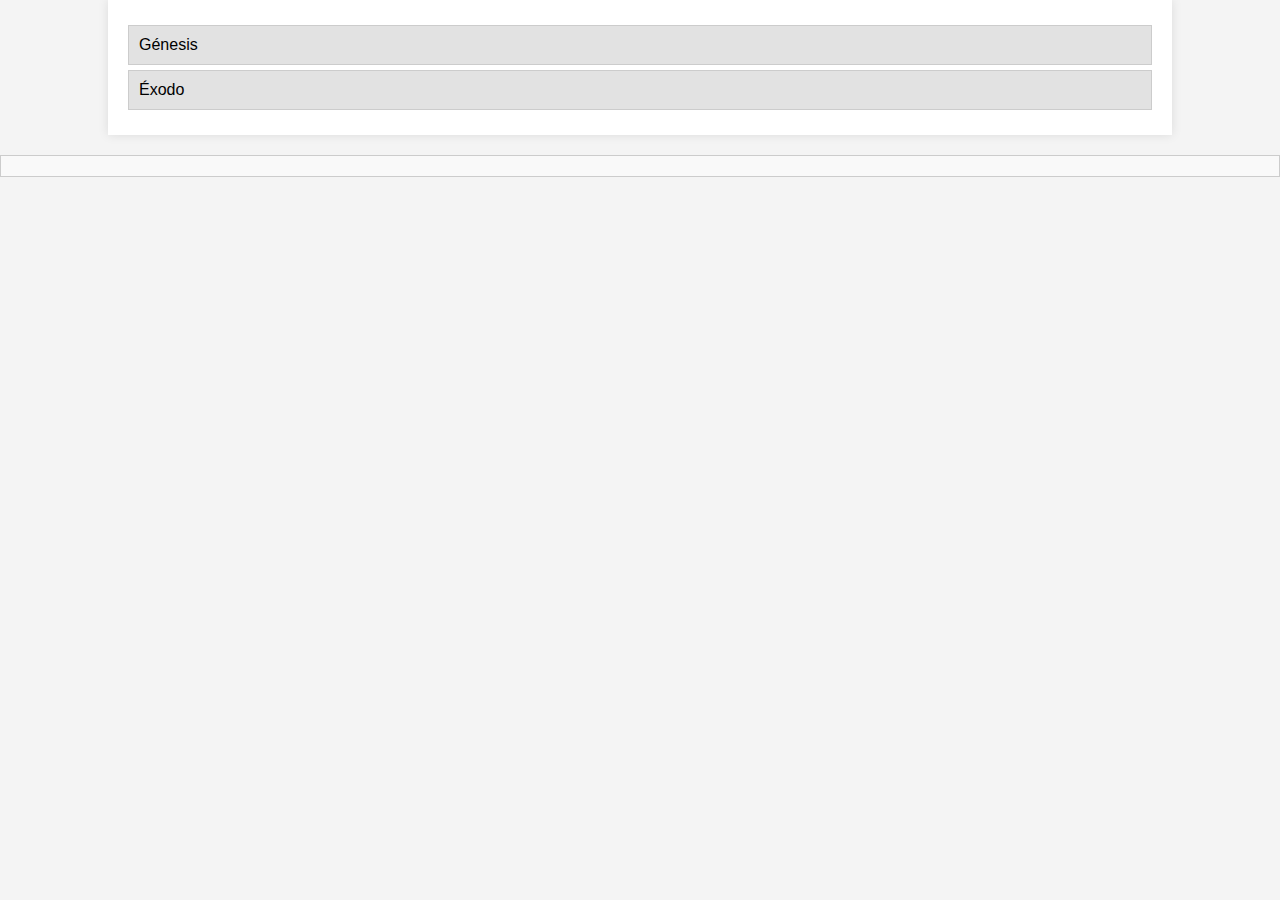
==== x/index.html @ 1f98ac6b "Add files via upload" ====
<!DOCTYPE html>
<html lang="es">
<head>
    <meta charset="UTF-8">
    <meta name="viewport" content="width=device-width, initial-scale=1.0">
    <title>Libros de la Biblia</title>
    <link rel="stylesheet" href="src/js-css/styles.css">
</head>
<body>
    <div class="container">
        <div class="book" onclick="toggleChapters(this)">
            Génesis
            <div class="chapters">
                <div onclick="loadChapterContent('src/gn/gn1.txt')">Capítulo 1</div>
                <div onclick="loadChapterContent('src/gn/gn2.txt')">Capítulo 2</div>
                <div onclick="loadChapterContent('src/gn/gn3.txt')">Capítulo 3</div>
                <div onclick="loadChapterContent('src/gn/gn4.txt')">Capítulo 4</div>
                <div onclick="loadChapterContent('src/gn/gn5.txt')">Capítulo 5</div>
                <div onclick="loadChapterContent('src/gn/gn6.txt')">Capítulo 6</div>
                <div onclick="loadChapterContent('src/gn/gn7.txt')">Capítulo 7</div>
                <!-- Añadir hasta Capítulo 50 -->
            </div>
        </div>
        <div class="book" onclick="toggleChapters(this)">
            Éxodo
            <div class="chapters">
                <!-- Añadir capítulos -->
            </div>
        </div>
        <!-- Añadir más libros con el mismo formato -->
    </div>
    <div id="chapter-content" class="chapter-content"></div>
    <script src="src/js-css/script.js"></script>
</body>
</html>
---- x/src/js-css/styles.css ----
body {
    font-family: Arial, sans-serif;
    background-color: #f4f4f4;
    margin: 0;
    padding: 0;
}

.container {
    width: 80%;
    margin: 0 auto;
    padding: 20px;
    background-color: #fff;
    box-shadow: 0 0 10px rgba(0, 0, 0, 0.1);
}

.book {
    cursor: pointer;
    padding: 10px;
    margin: 5px 0;
    background-color: #e2e2e2;
    border: 1px solid #ccc;
}

.chapters {
    display: none;
    padding-left: 20px;
}

.chapters div {
    padding: 5px 0;
    cursor: pointer;
}

.chapter-content {
    margin-top: 20px;
    padding: 10px;
    background-color: #f9f9f9;
    border: 1px solid #ccc;
    white-space: pre-wrap; /* Esto mantiene los saltos de línea del archivo de texto */
}
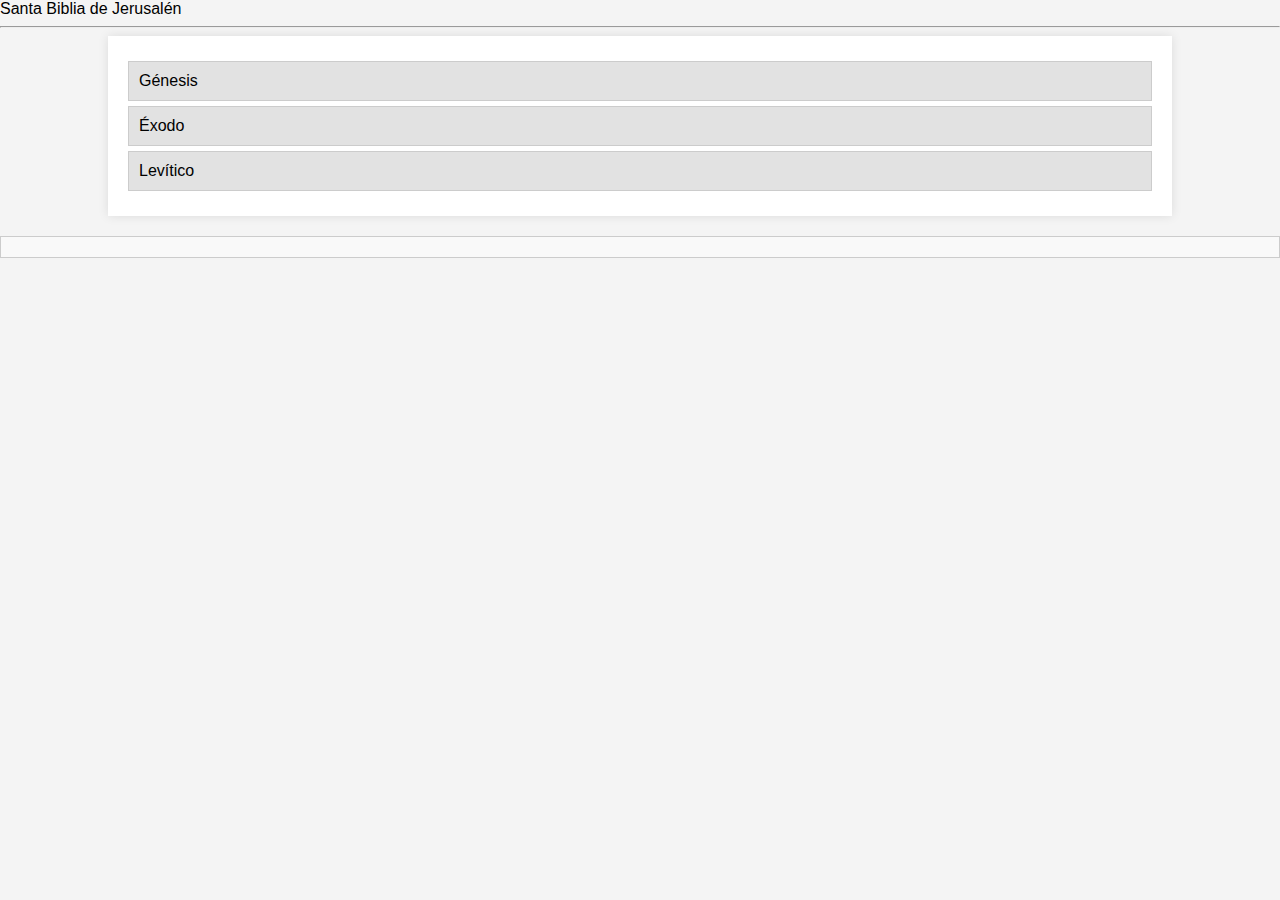
==== commit e3a54103: "Update index.html" ====
--- a/x/index.html
+++ b/x/index.html
@@ -7,28 +7,134 @@
     <link rel="stylesheet" href="src/js-css/styles.css">
 </head>
 <body>
+    <h>Santa Biblia de Jerusalén<h>
+        <hr>
     <div class="container">
         <div class="book" onclick="toggleChapters(this)">
             Génesis
             <div class="chapters">
-                <div onclick="loadChapterContent('src/gn/gn1.txt')">Capítulo 1</div>
-                <div onclick="loadChapterContent('src/gn/gn2.txt')">Capítulo 2</div>
-                <div onclick="loadChapterContent('src/gn/gn3.txt')">Capítulo 3</div>
-                <div onclick="loadChapterContent('src/gn/gn4.txt')">Capítulo 4</div>
-                <div onclick="loadChapterContent('src/gn/gn5.txt')">Capítulo 5</div>
-                <div onclick="loadChapterContent('src/gn/gn6.txt')">Capítulo 6</div>
-                <div onclick="loadChapterContent('src/gn/gn7.txt')">Capítulo 7</div>
-                <!-- Añadir hasta Capítulo 50 -->
+                <div onclick="loadChapterContent('src/gn/gn1.txt')">1</div>
+                <div onclick="loadChapterContent('src/gn/gn2.txt')">2</div>
+                <div onclick="loadChapterContent('src/gn/gn3.txt')">3</div>
+                <div onclick="loadChapterContent('src/gn/gn4.txt')">4</div>
+                <div onclick="loadChapterContent('src/gn/gn5.txt')">5</div>
+                <div onclick="loadChapterContent('src/gn/gn6.txt')">6</div>
+                <div onclick="loadChapterContent('src/gn/gn7.txt')">7</div>
+                <div onclick="loadChapterContent('src/gn/gn8.txt')">8</div>
+                <div onclick="loadChapterContent('src/gn/gn9.txt')">9</div>
+                <div onclick="loadChapterContent('src/gn/gn10.txt')">10</div>
+                <div onclick="loadChapterContent('src/gn/gn11.txt')">11</div>
+                <div onclick="loadChapterContent('src/gn/gn12.txt')">12</div>
+                <div onclick="loadChapterContent('src/gn/gn13.txt')">13</div>
+                <div onclick="loadChapterContent('src/gn/gn14.txt')">14</div>
+                <div onclick="loadChapterContent('src/gn/gn15.txt')">15</div>
+                <div onclick="loadChapterContent('src/gn/gn16.txt')">16</div>
+                <div onclick="loadChapterContent('src/gn/gn17.txt')">17</div>
+                <div onclick="loadChapterContent('src/gn/gn18.txt')">18</div>
+                <div onclick="loadChapterContent('src/gn/gn19.txt')">19</div>
+                <div onclick="loadChapterContent('src/gn/gn20.txt')">20</div>
+                <div onclick="loadChapterContent('src/gn/gn21.txt')">21</div>
+                <div onclick="loadChapterContent('src/gn/gn22.txt')">22</div>
+                <div onclick="loadChapterContent('src/gn/gn23.txt')">23</div>
+                <div onclick="loadChapterContent('src/gn/gn24.txt')">24</div>
+                <div onclick="loadChapterContent('src/gn/gn25.txt')">25</div>
+                <div onclick="loadChapterContent('src/gn/gn26.txt')">26</div>
+                <div onclick="loadChapterContent('src/gn/gn27.txt')">27</div>
+                <div onclick="loadChapterContent('src/gn/gn28.txt')">28</div>
+                <div onclick="loadChapterContent('src/gn/gn29.txt')">29</div>
+                <div onclick="loadChapterContent('src/gn/gn30.txt')">30</div>
             </div>
         </div>
+
+        <!-- FIN DEL LIBRO DEL GENESIS-->
+        
+        <!-- COMIENZO DEL LIBRO DEL EXODO-->
         <div class="book" onclick="toggleChapters(this)">
             Éxodo
             <div class="chapters">
-                <!-- Añadir capítulos -->
+                <div onclick="loadChapterContent('src/ex/ex1.txt')">1</div>
+                <div onclick="loadChapterContent('src/ex/ex2.txt')">2</div>
+                <div onclick="loadChapterContent('src/ex/ex3.txt')">3</div>
+                <div onclick="loadChapterContent('src/ex/ex4.txt')">4</div>
+                <div onclick="loadChapterContent('src/ex/ex5.txt')">5</div>
+                <div onclick="loadChapterContent('src/ex/ex6.txt')">6</div>
+                <div onclick="loadChapterContent('src/ex/ex7.txt')">7</div>
+                <div onclick="loadChapterContent('src/ex/ex8.txt')">8</div>
+                <div onclick="loadChapterContent('src/ex/ex9.txt')">9</div>
+                <div onclick="loadChapterContent('src/ex/ex10.txt')">10</div>
+                <div onclick="loadChapterContent('src/ex/ex11.txt')">11</div>
+                <div onclick="loadChapterContent('src/ex/ex12.txt')">12</div>
+                <div onclick="loadChapterContent('src/ex/ex13.txt')">13</div>
+                <div onclick="loadChapterContent('src/ex/ex14.txt')">14</div>
+                <div onclick="loadChapterContent('src/ex/ex15.txt')">15</div>
+                <div onclick="loadChapterContent('src/ex/ex16.txt')">16</div>
+                <div onclick="loadChapterContent('src/ex/ex17.txt')">17</div>
+                <div onclick="loadChapterContent('src/ex/ex18.txt')">18</div>
+                <div onclick="loadChapterContent('src/ex/ex19.txt')">19</div>
+                <div onclick="loadChapterContent('src/ex/ex20.txt')">20</div>
+                <div onclick="loadChapterContent('src/ex/ex21.txt')">21</div>
+                <div onclick="loadChapterContent('src/ex/ex22.txt')">22</div>
+                <div onclick="loadChapterContent('src/ex/ex23.txt')">23</div>
+                <div onclick="loadChapterContent('src/ex/ex24.txt')">24</div>
+                <div onclick="loadChapterContent('src/ex/ex25.txt')">25</div>
+                <div onclick="loadChapterContent('src/ex/ex26.txt')">26</div>
+                <div onclick="loadChapterContent('src/ex/ex27.txt')">27</div>
+                <div onclick="loadChapterContent('src/ex/ex28.txt')">28</div>
+                <div onclick="loadChapterContent('src/ex/ex29.txt')">29</div>
+                <div onclick="loadChapterContent('src/ex/ex30.txt')">30</div>
+                <div onclick="loadChapterContent('src/ex/ex31.txt')">31</div>
+                <div onclick="loadChapterContent('src/ex/ex32.txt')">32</div>
+                <div onclick="loadChapterContent('src/ex/ex33.txt')">33</div>
+                <div onclick="loadChapterContent('src/ex/ex34.txt')">34</div>
+                <div onclick="loadChapterContent('src/ex/ex35.txt')">35</div>
+                <div onclick="loadChapterContent('src/ex/ex36.txt')">36</div>
+                <div onclick="loadChapterContent('src/ex/ex37.txt')">37</div>
+                <div onclick="loadChapterContent('src/ex/ex38.txt')">38</div>
+                <div onclick="loadChapterContent('src/ex/ex39.txt')">39</div>
+                <div onclick="loadChapterContent('src/ex/ex40.txt')">40</div>
             </div>
         </div>
-        <!-- Añadir más libros con el mismo formato -->
+        <!-- FIN DEL LIBRO DEL EXODO-->
+
+        <!-- COMIENZO DEL LIBRO DEL Levítico-->
+        <div class="book" onclick="toggleChapters(this)">
+            Levítico
+            <div class="chapters">
+                <div onclick="loadChapterContent('src/lv/lv1.txt')">1</div>
+                <div onclick="loadChapterContent('src/lv/lv2.txt')">2</div>
+                <div onclick="loadChapterContent('src/lv/lv3.txt')">3</div>
+                <div onclick="loadChapterContent('src/lv/lv4.txt')">4</div>
+                <div onclick="loadChapterContent('src/lv/lv5.txt')">5</div>
+                <div onclick="loadChapterContent('src/lv/lv6.txt')">6</div>
+                <div onclick="loadChapterContent('src/lv/lv7.txt')">7</div>
+                <div onclick="loadChapterContent('src/lv/lv8.txt')">8</div>
+                <div onclick="loadChapterContent('src/lv/lv9.txt')">9</div>
+                <div onclick="loadChapterContent('src/lv/lv10.txt')">10</div>
+                <div onclick="loadChapterContent('src/lv/lv11.txt')">11</div>
+                <div onclick="loadChapterContent('src/lv/lv12.txt')">12</div>
+                <div onclick="loadChapterContent('src/lv/lv13.txt')">13</div>
+                <div onclick="loadChapterContent('src/lv/lv14.txt')">14</div>
+                <div onclick="loadChapterContent('src/lv/lv15.txt')">15</div>
+                <div onclick="loadChapterContent('src/lv/lv16.txt')">16</div>
+                <div onclick="loadChapterContent('src/lv/lv17.txt')">17</div>
+                <div onclick="loadChapterContent('src/lv/lv18.txt')">18</div>
+                <div onclick="loadChapterContent('src/lv/lv19.txt')">19</div>
+                <div onclick="loadChapterContent('src/lv/lv20.txt')">20</div>
+                <div onclick="loadChapterContent('src/lv/lv21.txt')">21</div>
+                <div onclick="loadChapterContent('src/lv/lv22.txt')">22</div>
+                <div onclick="loadChapterContent('src/lv/lv23.txt')">23</div>
+                <div onclick="loadChapterContent('src/lv/lv24.txt')">24</div>
+                <div onclick="loadChapterContent('src/lv/lv25.txt')">25</div>
+                <div onclick="loadChapterContent('src/lv/lv26.txt')">26</div>
+                <div onclick="loadChapterContent('src/lv/lv27.txt')">27</div>
+            </div>
+        </div>
+        <!-- FIN DEL LIBRO DEL Levítico-->
+
+        
+
     </div>
+    
     <div id="chapter-content" class="chapter-content"></div>
     <script src="src/js-css/script.js"></script>
 </body>
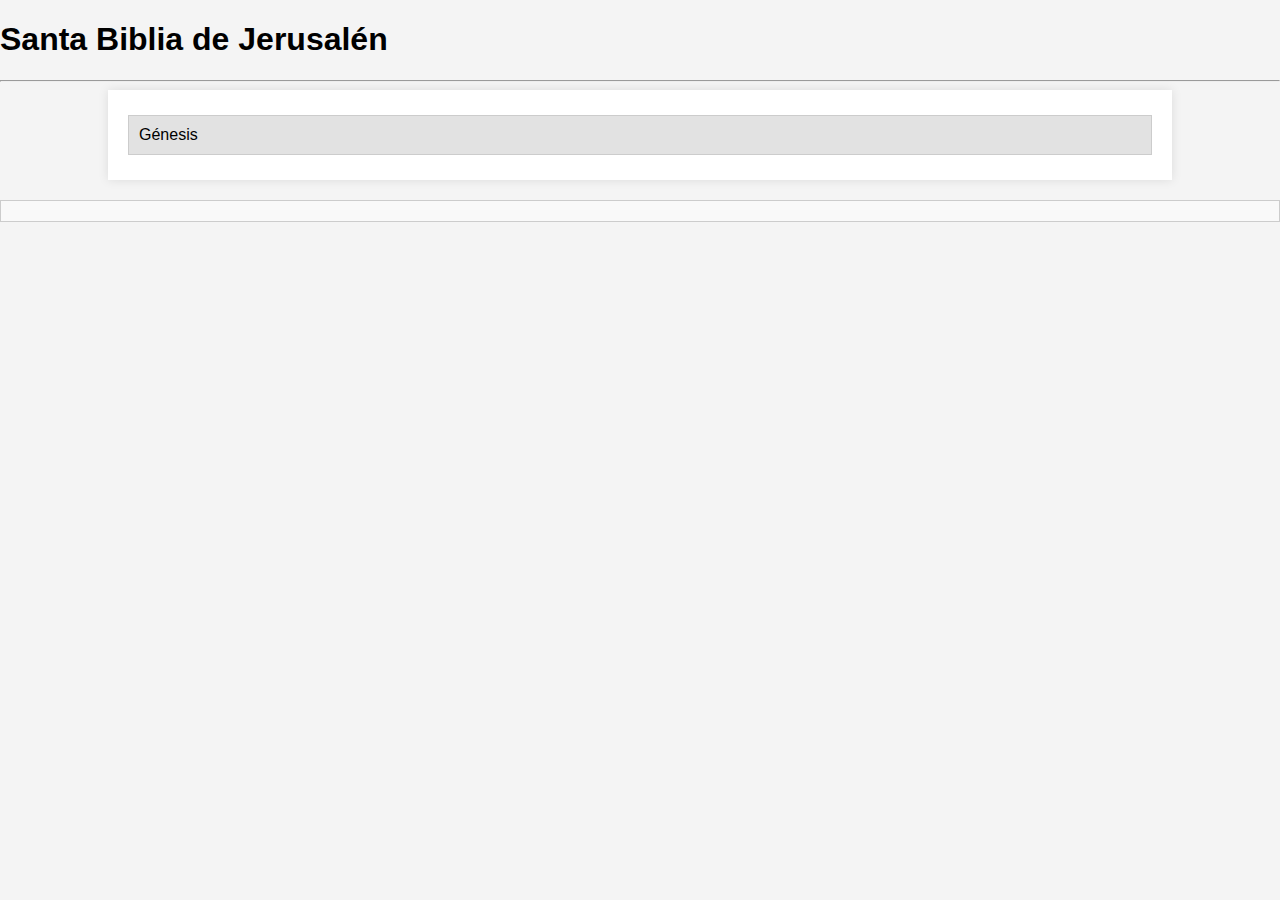
==== commit 5a9d5eb1: "Update index.html" ====
--- a/x/index.html
+++ b/x/index.html
@@ -7,132 +7,20 @@
     <link rel="stylesheet" href="src/js-css/styles.css">
 </head>
 <body>
-    <h>Santa Biblia de Jerusalén<h>
-        <hr>
+    <h1>Santa Biblia de Jerusalén</h1> <!-- Cambié <h> a <h1> para cumplir con los estándares HTML -->
+    <hr>
     <div class="container">
+        <!-- Génesis -->
         <div class="book" onclick="toggleChapters(this)">
             Génesis
             <div class="chapters">
                 <div onclick="loadChapterContent('src/gn/gn1.txt')">1</div>
                 <div onclick="loadChapterContent('src/gn/gn2.txt')">2</div>
                 <div onclick="loadChapterContent('src/gn/gn3.txt')">3</div>
-                <div onclick="loadChapterContent('src/gn/gn4.txt')">4</div>
-                <div onclick="loadChapterContent('src/gn/gn5.txt')">5</div>
-                <div onclick="loadChapterContent('src/gn/gn6.txt')">6</div>
-                <div onclick="loadChapterContent('src/gn/gn7.txt')">7</div>
-                <div onclick="loadChapterContent('src/gn/gn8.txt')">8</div>
-                <div onclick="loadChapterContent('src/gn/gn9.txt')">9</div>
-                <div onclick="loadChapterContent('src/gn/gn10.txt')">10</div>
-                <div onclick="loadChapterContent('src/gn/gn11.txt')">11</div>
-                <div onclick="loadChapterContent('src/gn/gn12.txt')">12</div>
-                <div onclick="loadChapterContent('src/gn/gn13.txt')">13</div>
-                <div onclick="loadChapterContent('src/gn/gn14.txt')">14</div>
-                <div onclick="loadChapterContent('src/gn/gn15.txt')">15</div>
-                <div onclick="loadChapterContent('src/gn/gn16.txt')">16</div>
-                <div onclick="loadChapterContent('src/gn/gn17.txt')">17</div>
-                <div onclick="loadChapterContent('src/gn/gn18.txt')">18</div>
-                <div onclick="loadChapterContent('src/gn/gn19.txt')">19</div>
-                <div onclick="loadChapterContent('src/gn/gn20.txt')">20</div>
-                <div onclick="loadChapterContent('src/gn/gn21.txt')">21</div>
-                <div onclick="loadChapterContent('src/gn/gn22.txt')">22</div>
-                <div onclick="loadChapterContent('src/gn/gn23.txt')">23</div>
-                <div onclick="loadChapterContent('src/gn/gn24.txt')">24</div>
-                <div onclick="loadChapterContent('src/gn/gn25.txt')">25</div>
-                <div onclick="loadChapterContent('src/gn/gn26.txt')">26</div>
-                <div onclick="loadChapterContent('src/gn/gn27.txt')">27</div>
-                <div onclick="loadChapterContent('src/gn/gn28.txt')">28</div>
-                <div onclick="loadChapterContent('src/gn/gn29.txt')">29</div>
-                <div onclick="loadChapterContent('src/gn/gn30.txt')">30</div>
+                <!-- Y así sucesivamente -->
             </div>
         </div>
-
-        <!-- FIN DEL LIBRO DEL GENESIS-->
-        
-        <!-- COMIENZO DEL LIBRO DEL EXODO-->
-        <div class="book" onclick="toggleChapters(this)">
-            Éxodo
-            <div class="chapters">
-                <div onclick="loadChapterContent('src/ex/ex1.txt')">1</div>
-                <div onclick="loadChapterContent('src/ex/ex2.txt')">2</div>
-                <div onclick="loadChapterContent('src/ex/ex3.txt')">3</div>
-                <div onclick="loadChapterContent('src/ex/ex4.txt')">4</div>
-                <div onclick="loadChapterContent('src/ex/ex5.txt')">5</div>
-                <div onclick="loadChapterContent('src/ex/ex6.txt')">6</div>
-                <div onclick="loadChapterContent('src/ex/ex7.txt')">7</div>
-                <div onclick="loadChapterContent('src/ex/ex8.txt')">8</div>
-                <div onclick="loadChapterContent('src/ex/ex9.txt')">9</div>
-                <div onclick="loadChapterContent('src/ex/ex10.txt')">10</div>
-                <div onclick="loadChapterContent('src/ex/ex11.txt')">11</div>
-                <div onclick="loadChapterContent('src/ex/ex12.txt')">12</div>
-                <div onclick="loadChapterContent('src/ex/ex13.txt')">13</div>
-                <div onclick="loadChapterContent('src/ex/ex14.txt')">14</div>
-                <div onclick="loadChapterContent('src/ex/ex15.txt')">15</div>
-                <div onclick="loadChapterContent('src/ex/ex16.txt')">16</div>
-                <div onclick="loadChapterContent('src/ex/ex17.txt')">17</div>
-                <div onclick="loadChapterContent('src/ex/ex18.txt')">18</div>
-                <div onclick="loadChapterContent('src/ex/ex19.txt')">19</div>
-                <div onclick="loadChapterContent('src/ex/ex20.txt')">20</div>
-                <div onclick="loadChapterContent('src/ex/ex21.txt')">21</div>
-                <div onclick="loadChapterContent('src/ex/ex22.txt')">22</div>
-                <div onclick="loadChapterContent('src/ex/ex23.txt')">23</div>
-                <div onclick="loadChapterContent('src/ex/ex24.txt')">24</div>
-                <div onclick="loadChapterContent('src/ex/ex25.txt')">25</div>
-                <div onclick="loadChapterContent('src/ex/ex26.txt')">26</div>
-                <div onclick="loadChapterContent('src/ex/ex27.txt')">27</div>
-                <div onclick="loadChapterContent('src/ex/ex28.txt')">28</div>
-                <div onclick="loadChapterContent('src/ex/ex29.txt')">29</div>
-                <div onclick="loadChapterContent('src/ex/ex30.txt')">30</div>
-                <div onclick="loadChapterContent('src/ex/ex31.txt')">31</div>
-                <div onclick="loadChapterContent('src/ex/ex32.txt')">32</div>
-                <div onclick="loadChapterContent('src/ex/ex33.txt')">33</div>
-                <div onclick="loadChapterContent('src/ex/ex34.txt')">34</div>
-                <div onclick="loadChapterContent('src/ex/ex35.txt')">35</div>
-                <div onclick="loadChapterContent('src/ex/ex36.txt')">36</div>
-                <div onclick="loadChapterContent('src/ex/ex37.txt')">37</div>
-                <div onclick="loadChapterContent('src/ex/ex38.txt')">38</div>
-                <div onclick="loadChapterContent('src/ex/ex39.txt')">39</div>
-                <div onclick="loadChapterContent('src/ex/ex40.txt')">40</div>
-            </div>
-        </div>
-        <!-- FIN DEL LIBRO DEL EXODO-->
-
-        <!-- COMIENZO DEL LIBRO DEL Levítico-->
-        <div class="book" onclick="toggleChapters(this)">
-            Levítico
-            <div class="chapters">
-                <div onclick="loadChapterContent('src/lv/lv1.txt')">1</div>
-                <div onclick="loadChapterContent('src/lv/lv2.txt')">2</div>
-                <div onclick="loadChapterContent('src/lv/lv3.txt')">3</div>
-                <div onclick="loadChapterContent('src/lv/lv4.txt')">4</div>
-                <div onclick="loadChapterContent('src/lv/lv5.txt')">5</div>
-                <div onclick="loadChapterContent('src/lv/lv6.txt')">6</div>
-                <div onclick="loadChapterContent('src/lv/lv7.txt')">7</div>
-                <div onclick="loadChapterContent('src/lv/lv8.txt')">8</div>
-                <div onclick="loadChapterContent('src/lv/lv9.txt')">9</div>
-                <div onclick="loadChapterContent('src/lv/lv10.txt')">10</div>
-                <div onclick="loadChapterContent('src/lv/lv11.txt')">11</div>
-                <div onclick="loadChapterContent('src/lv/lv12.txt')">12</div>
-                <div onclick="loadChapterContent('src/lv/lv13.txt')">13</div>
-                <div onclick="loadChapterContent('src/lv/lv14.txt')">14</div>
-                <div onclick="loadChapterContent('src/lv/lv15.txt')">15</div>
-                <div onclick="loadChapterContent('src/lv/lv16.txt')">16</div>
-                <div onclick="loadChapterContent('src/lv/lv17.txt')">17</div>
-                <div onclick="loadChapterContent('src/lv/lv18.txt')">18</div>
-                <div onclick="loadChapterContent('src/lv/lv19.txt')">19</div>
-                <div onclick="loadChapterContent('src/lv/lv20.txt')">20</div>
-                <div onclick="loadChapterContent('src/lv/lv21.txt')">21</div>
-                <div onclick="loadChapterContent('src/lv/lv22.txt')">22</div>
-                <div onclick="loadChapterContent('src/lv/lv23.txt')">23</div>
-                <div onclick="loadChapterContent('src/lv/lv24.txt')">24</div>
-                <div onclick="loadChapterContent('src/lv/lv25.txt')">25</div>
-                <div onclick="loadChapterContent('src/lv/lv26.txt')">26</div>
-                <div onclick="loadChapterContent('src/lv/lv27.txt')">27</div>
-            </div>
-        </div>
-        <!-- FIN DEL LIBRO DEL Levítico-->
-
-        
-
+        <!-- Más libros aquí -->
     </div>
     
     <div id="chapter-content" class="chapter-content"></div>
--- a/x/src/js-css/styles.css
+++ b/x/src/js-css/styles.css
@@ -24,11 +24,19 @@
 .chapters {
     display: none;
     padding-left: 20px;
+    flex-wrap: wrap;
+    gap: 10px;
 }
 
 .chapters div {
-    padding: 5px 0;
+    padding: 5px 10px;
     cursor: pointer;
+    background-color: #ddd;
+    border: 1px solid #bbb;
+    border-radius: 5px;
+    text-align: center;
+    width: 30px;  /* Ancho fijo para los capítulos */
+    box-sizing: border-box;  /* Para incluir el padding y el border en el ancho total */
 }
 
 .chapter-content {
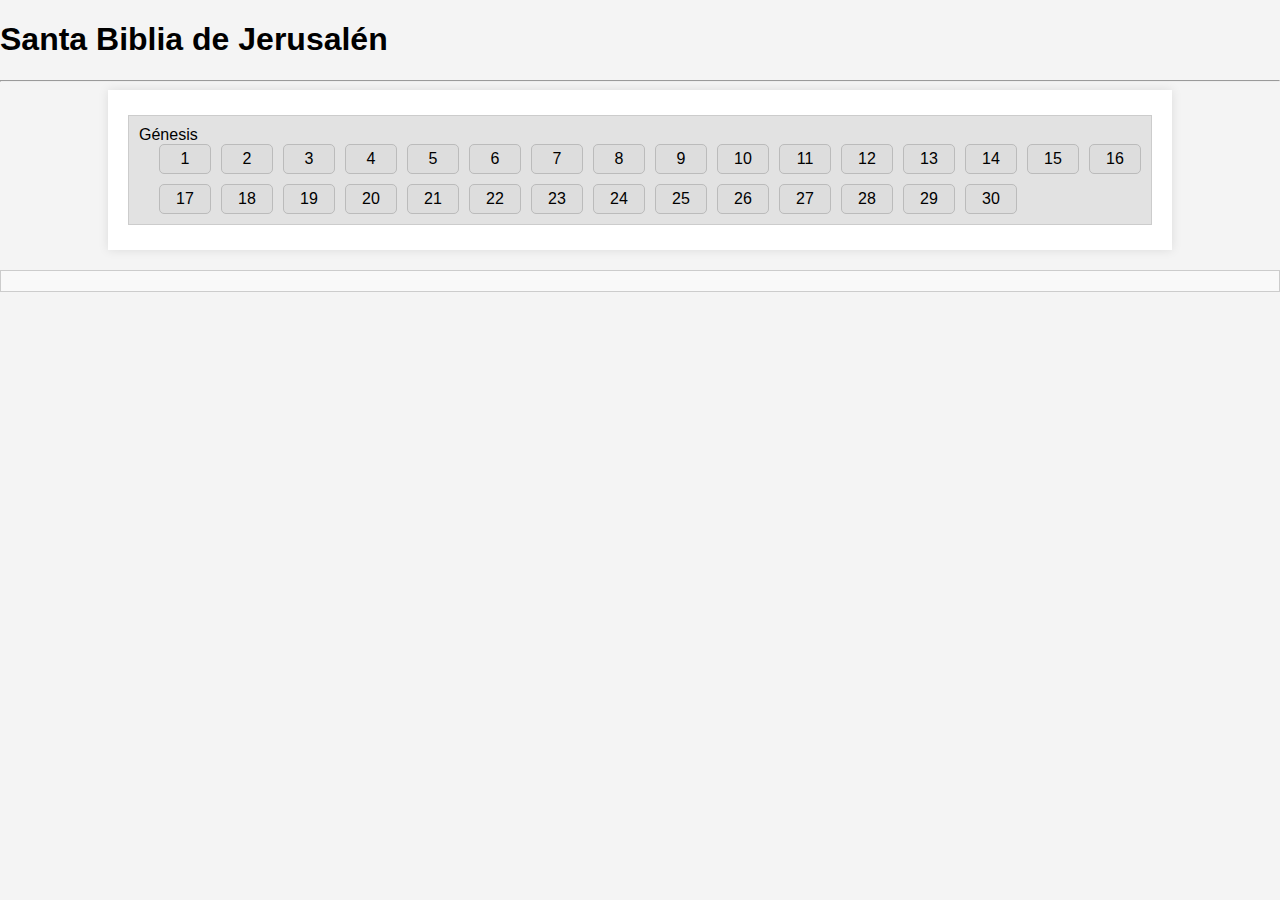
==== commit 8da34a56: "Update index.html" ====
--- a/x/index.html
+++ b/x/index.html
@@ -17,7 +17,33 @@
                 <div onclick="loadChapterContent('src/gn/gn1.txt')">1</div>
                 <div onclick="loadChapterContent('src/gn/gn2.txt')">2</div>
                 <div onclick="loadChapterContent('src/gn/gn3.txt')">3</div>
-                <!-- Y así sucesivamente -->
+                <div onclick="loadChapterContent('src/gn/gn4.txt')">4</div>
+                <div onclick="loadChapterContent('src/gn/gn5.txt')">5</div>
+                <div onclick="loadChapterContent('src/gn/gn6.txt')">6</div>
+                <div onclick="loadChapterContent('src/gn/gn7.txt')">7</div>
+                <div onclick="loadChapterContent('src/gn/gn8.txt')">8</div>
+                <div onclick="loadChapterContent('src/gn/gn9.txt')">9</div>
+                <div onclick="loadChapterContent('src/gn/gn10.txt')">10</div>
+                <div onclick="loadChapterContent('src/gn/gn11.txt')">11</div>
+                <div onclick="loadChapterContent('src/gn/gn12.txt')">12</div>
+                <div onclick="loadChapterContent('src/gn/gn13.txt')">13</div>
+                <div onclick="loadChapterContent('src/gn/gn14.txt')">14</div>
+                <div onclick="loadChapterContent('src/gn/gn15.txt')">15</div>
+                <div onclick="loadChapterContent('src/gn/gn16.txt')">16</div>
+                <div onclick="loadChapterContent('src/gn/gn17.txt')">17</div>
+                <div onclick="loadChapterContent('src/gn/gn18.txt')">18</div>
+                <div onclick="loadChapterContent('src/gn/gn19.txt')">19</div>
+                <div onclick="loadChapterContent('src/gn/gn20.txt')">20</div>
+                <div onclick="loadChapterContent('src/gn/gn21.txt')">21</div>
+                <div onclick="loadChapterContent('src/gn/gn22.txt')">22</div>
+                <div onclick="loadChapterContent('src/gn/gn23.txt')">23</div>
+                <div onclick="loadChapterContent('src/gn/gn24.txt')">24</div>
+                <div onclick="loadChapterContent('src/gn/gn25.txt')">25</div>
+                <div onclick="loadChapterContent('src/gn/gn26.txt')">26</div>
+                <div onclick="loadChapterContent('src/gn/gn27.txt')">27</div>
+                <div onclick="loadChapterContent('src/gn/gn28.txt')">28</div>
+                <div onclick="loadChapterContent('src/gn/gn29.txt')">29</div>
+                <div onclick="loadChapterContent('src/gn/gn30.txt')">30</div>
             </div>
         </div>
         <!-- Más libros aquí -->
--- a/x/src/js-css/styles.css
+++ b/x/src/js-css/styles.css
@@ -24,6 +24,7 @@
 .chapters {
     display: none;
     padding-left: 20px;
+    display: flex;
     flex-wrap: wrap;
     gap: 10px;
 }
@@ -35,8 +36,8 @@
     border: 1px solid #bbb;
     border-radius: 5px;
     text-align: center;
-    width: 30px;  /* Ancho fijo para los capítulos */
-    box-sizing: border-box;  /* Para incluir el padding y el border en el ancho total */
+    min-width: 30px;  /* Ancho mínimo para los capítulos */
+    flex: 0 1 auto;   /* Permite que los capítulos se ajusten en una fila */
 }
 
 .chapter-content {
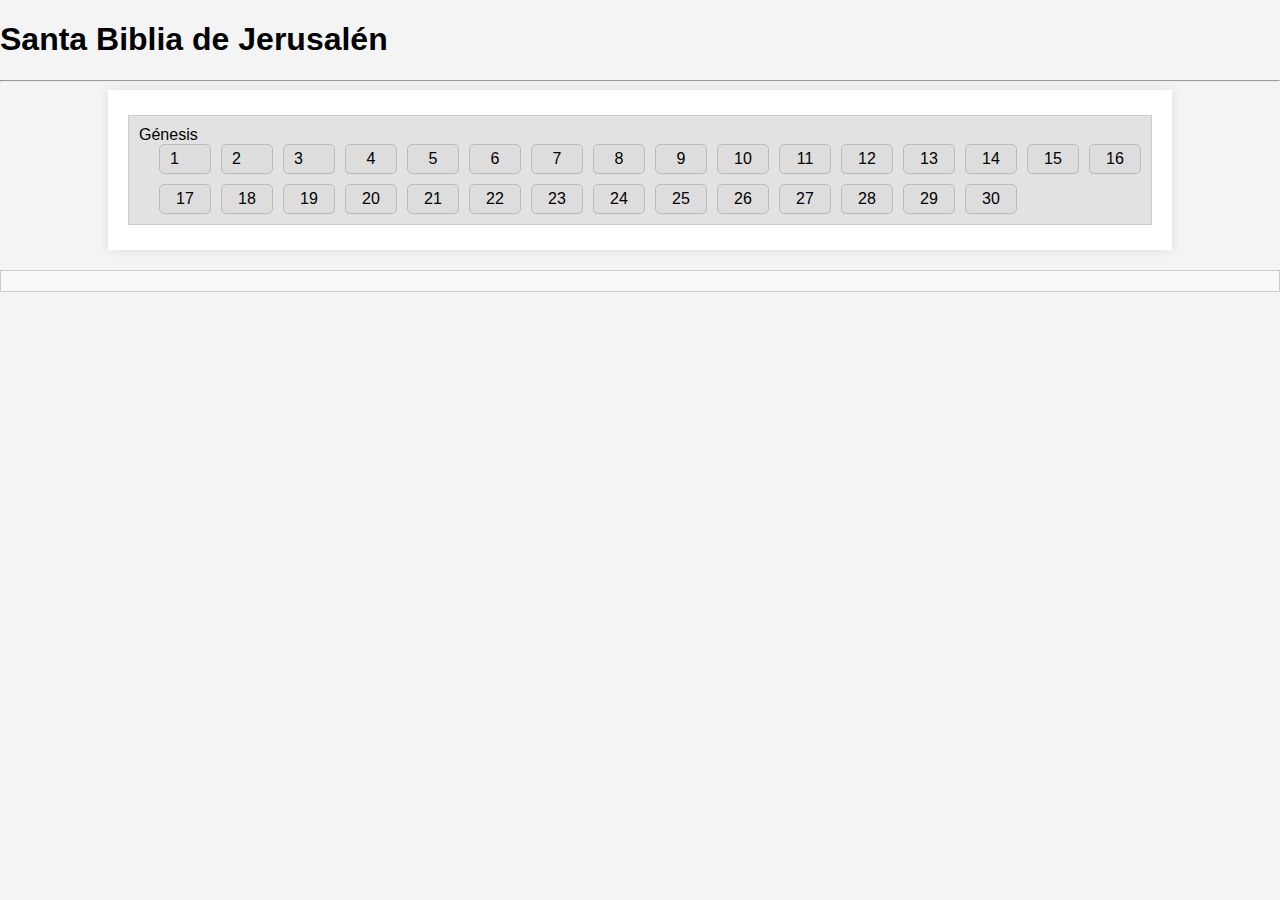
==== commit 25401e25: "Update index.html" ====
--- a/x/index.html
+++ b/x/index.html
@@ -14,9 +14,9 @@
         <div class="book" onclick="toggleChapters(this)">
             Génesis
             <div class="chapters">
-                <div onclick="loadChapterContent('src/gn/gn1.txt')">1</div>
-                <div onclick="loadChapterContent('src/gn/gn2.txt')">2</div>
-                <div onclick="loadChapterContent('src/gn/gn3.txt')">3</div>
+                <div class="chapters" onclick="loadChapterContent('src/gn/gn1.txt')">1</div>
+                <div class="chapters" onclick="loadChapterContent('src/gn/gn2.txt')">2</div>
+                <div class="chapters" onclick="loadChapterContent('src/gn/gn3.txt')">3</div>
                 <div onclick="loadChapterContent('src/gn/gn4.txt')">4</div>
                 <div onclick="loadChapterContent('src/gn/gn5.txt')">5</div>
                 <div onclick="loadChapterContent('src/gn/gn6.txt')">6</div>
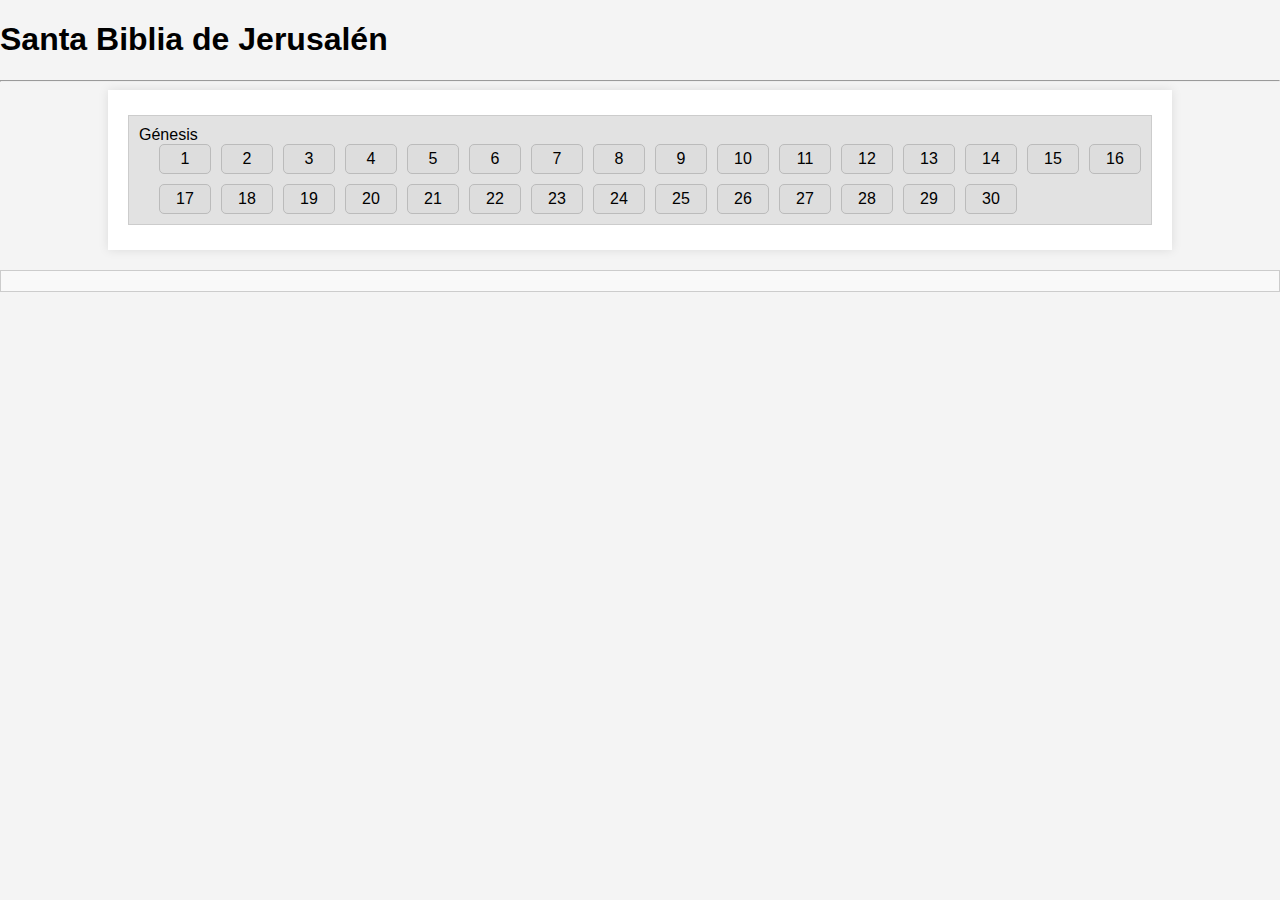
==== commit 651b305b: "Update index.html" ====
--- a/x/index.html
+++ b/x/index.html
@@ -14,9 +14,9 @@
         <div class="book" onclick="toggleChapters(this)">
             Génesis
             <div class="chapters">
-                <div class="chapters" onclick="loadChapterContent('src/gn/gn1.txt')">1</div>
-                <div class="chapters" onclick="loadChapterContent('src/gn/gn2.txt')">2</div>
-                <div class="chapters" onclick="loadChapterContent('src/gn/gn3.txt')">3</div>
+                <div onclick="loadChapterContent('src/gn/gn1.txt')">1</div>
+                <div onclick="loadChapterContent('src/gn/gn2.txt')">2</div>
+                <div onclick="loadChapterContent('src/gn/gn3.txt')">3</div>
                 <div onclick="loadChapterContent('src/gn/gn4.txt')">4</div>
                 <div onclick="loadChapterContent('src/gn/gn5.txt')">5</div>
                 <div onclick="loadChapterContent('src/gn/gn6.txt')">6</div>
